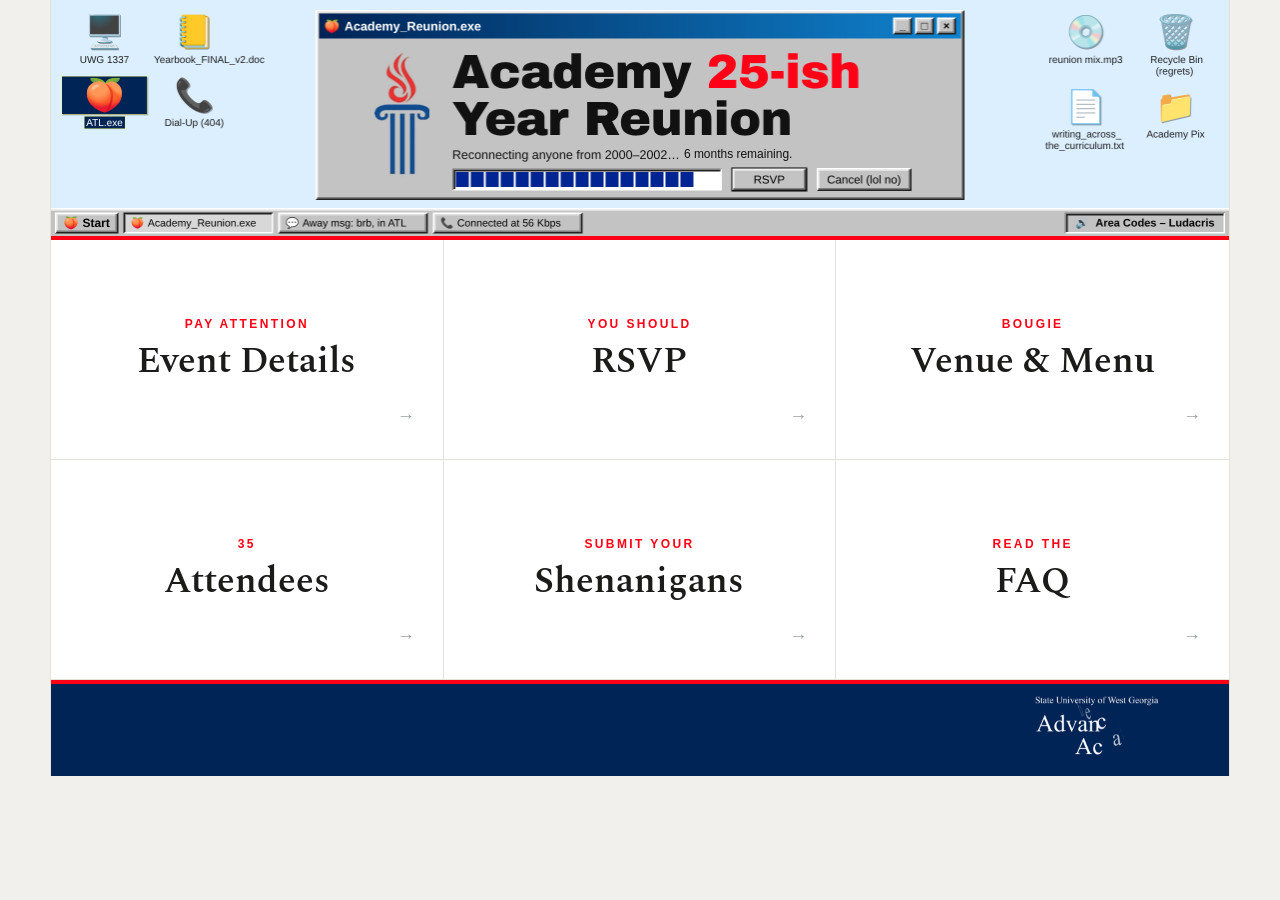
==== index.html @ e91aec96 "Academy Pix links to the shared Google Photos album Replaces the on-page photo grid with buttons to " ====
<!doctype html>
<html lang="en">
<head>
  <meta charset="utf-8">
  <meta name="viewport" content="width=device-width, initial-scale=1">
  <title>Academy Reunion</title>
  <meta name="description" content="Lorem ipsum dolor sit amet, consectetur adipiscing elit.">
  <link rel="icon" href="assets/favicons/favicon.ico" sizes="any">
  <link rel="icon" type="image/png" sizes="32x32" href="assets/favicons/favicon-32.png">
  <link rel="icon" type="image/png" sizes="512x512" href="assets/favicons/favicon-512.png">
  <link rel="apple-touch-icon" href="assets/favicons/apple-touch-icon.png">
  <link rel="preconnect" href="https://fonts.googleapis.com">
  <link rel="preconnect" href="https://fonts.gstatic.com" crossorigin>
  <link href="https://fonts.googleapis.com/css2?family=Spectral:wght@500;600;700&display=swap" rel="stylesheet">
  <link rel="stylesheet" href="styles.css?v=32">
</head>
<body>
<div class="site">

  <!-- Banner: assets/banner-home.png (2360 x 472, 5:1). A page can override it with data-banner on its section. -->
  <div class="banner"><img src="assets/banner-home.png" alt="Academy 25-ish Year Reunion: a retro desktop window reading “Reconnecting anyone from 2000–2002… 25-ish years remaining”">
    <a class="banner-rsvp" href="#rsvp" aria-label="RSVP"></a>
    <button class="banner-music" type="button" aria-label="Play Area Codes by Ludacris"></button>
    <a class="egg-start" href="campus-game/" aria-label="Start: play Campus Quest"></a>
    <a class="banner-pix" href="#pix" aria-label="Academy Pix photo gallery"></a>
    <span class="banner-countdown" data-target="2027-06-12T12:00:00-04:00" aria-live="off">25-ish years remaining.</span>
  </div>

  <!-- HOME: numbered tiles -->
  <div class="home" id="home">
    <div class="tiles">
        <a class="tile" href="#details"><span class="tnum">Pay attention</span><span class="tname serif">Event Details</span><span class="tarrow" aria-hidden="true">→</span></a>
        <a class="tile" href="#rsvp"><span class="tnum">You should</span><span class="tname serif">RSVP</span><span class="tarrow" aria-hidden="true">→</span></a>
        <a class="tile" href="#venue"><span class="tnum">Bougie</span><span class="tname serif">Venue &amp; Menu</span><span class="tarrow" aria-hidden="true">→</span></a>
        <a class="tile" href="#attendees"><span class="tnum" data-count="#attendees .person">&nbsp;</span><span class="tname serif">Attendees</span><span class="tarrow" aria-hidden="true">→</span></a>
        <a class="tile" href="#shenanigans"><span class="tnum">Submit your</span><span class="tname serif">Shenanigans</span><span class="tarrow" aria-hidden="true">→</span></a>
        <a class="tile" href="#faq"><span class="tnum">Read the</span><span class="tname serif">FAQ</span><span class="tarrow" aria-hidden="true">→</span></a>
    </div>
  </div>

  <!-- INNER PAGES: tab bar + panels -->
  <div class="inner" id="inner" hidden>
    <nav class="tabbar" aria-label="Sections">
      <a class="tab homebtn" href="#">← Home</a>
      <a class="tab" href="#details">Event Details</a>
      <a class="tab" href="#rsvp">RSVP</a>
      <a class="tab" href="#venue">Venue &amp; Menu</a>
      <a class="tab" href="#attendees">Attendees</a>
      <a class="tab" href="#shenanigans">Shenanigans</a>
      <a class="tab" href="#faq">FAQ</a>
    </nav>
    <div class="wrap">

      <!-- 01 EVENT DETAILS -->
      <section class="panel" id="details" data-banner="assets/banner-details.png" data-banner-alt="Hand-drawn Atlanta skyline at sunrise">
        <h2 class="ptitle serif">Event Details</h2>
        <p class="intro">Skyline views | Reserved rooftop lounge | Food and drinks included</p>
        <div class="two">
          <div class="card has-icon">
            <svg class="card-icon" viewBox="0 0 24 24" aria-hidden="true"><rect x="3.5" y="5" width="17" height="15.5" rx="2"/><path d="M3.5 9.5h17M8 3v4M16 3v4"/></svg>
            <p class="h3 serif">When</p>
            <p class="addr serif">Saturday, June 12, 2027<br>Noon – 4:00 p.m. Eastern</p>
            <p class="fine">*No plus-ones for this event. See below for optional family event.</p>
          </div>
          <div class="card has-icon">
            <svg class="card-icon" viewBox="0 0 24 24" aria-hidden="true"><path d="M12 21s-6.5-6.2-6.5-11a6.5 6.5 0 0 1 13 0c0 4.8-6.5 11-6.5 11z"/><circle cx="12" cy="10" r="2.3"/></svg>
            <p class="h3 serif">Where</p>
            <p class="addr serif">SkyLounge at Glenn Hotel<br>110 Marietta St NW, Atlanta, GA 30303</p>
            <div class="btns">
              <a class="obtn" href="#venue">Venue &amp; Menu details</a>
            </div>
          </div>
        </div>
        <h2 class="ptitle serif menu-title">Sunday family-friendly event</h2>
        <p class="menu-sub">Optional. Bring your plus-ones, your babies, your children, your cousins, your pets, etc.</p>
        <div class="two">
          <div class="card has-icon">
            <svg class="card-icon" viewBox="0 0 24 24" aria-hidden="true"><rect x="3.5" y="5" width="17" height="15.5" rx="2"/><path d="M3.5 9.5h17M8 3v4M16 3v4"/></svg>
            <p class="h3 serif">When</p>
            <p class="lead">Details coming soon.</p>
          </div>
          <div class="card has-icon">
            <svg class="card-icon" viewBox="0 0 24 24" aria-hidden="true"><path d="M12 21s-6.5-6.2-6.5-11a6.5 6.5 0 0 1 13 0c0 4.8-6.5 11-6.5 11z"/><circle cx="12" cy="10" r="2.3"/></svg>
            <p class="h3 serif">Where</p>
            <p class="lead">Details coming soon.</p>
          </div>
        </div>
      </section>

      <!-- 02 RSVP -->
      <section class="panel" id="rsvp">
        <h2 class="ptitle serif">RSVP</h2>
        <p class="intro">Please respond by April 1, 2027.</p>
        <p class="note ticket-note"><strong>Tickets are $50.</strong> RSVPing isn’t enough: you must also buy a ticket by Venmoing $50 to Kristen Turner.<br>Venmo: <a href="https://venmo.com/u/kleight" target="_blank" rel="noopener">@kleight</a><br><span class="fine-note">*Doing materially well in life? Please consider Venmoing more. This event will cost ~$6,000, and the deposit was $3,000. Kristen is fronting this bill.</span><br><span class="fine-note">**Don’t have Venmo? Let us know in your RSVP and we’ll contact you to collect payment another way.</span></p>
        <!--
          RSVP SETUP: replace YOUR_FORM_ID below with your Formspree form ID
          (free at https://formspree.io). See README.md.
        -->
        <form class="card rsvp-form" action="https://formspree.io/f/YOUR_FORM_ID" method="POST">
          <div class="field-row">
            <label>First name<input name="first_name" required autocomplete="given-name"></label>
            <label>Last name<input name="last_name" required autocomplete="family-name"></label>
          </div>
          <div class="field-row">
            <label>Email<input type="email" name="email" required autocomplete="email"></label>
            <label>Last name at the Academy (if different)<input name="maiden_name"></label>
          </div>
          <fieldset>
            <legend>Will you attend?</legend>
            <label class="inline"><input type="radio" name="attending" value="yes" required> Yes</label>
            <label class="inline"><input type="radio" name="attending" value="no"> No</label>
            <label class="inline"><input type="radio" name="attending" value="maybe"> Maybe</label>
          </fieldset>
          <label>Share a memory or shenanigan (optional)<textarea name="memory" rows="4" placeholder="That time we…"></textarea></label>
          <p class="form-hint">Have a photo to go with it? <a href="https://photos.app.goo.gl/zRSka3QCoRucrTJQA" target="_blank" rel="noopener">Add it to our shared Google Photos album</a>.</p>
          <label>Anything we should know?<textarea name="notes" rows="4"></textarea></label>
          <input type="text" name="_gotcha" class="hp" tabindex="-1" autocomplete="off" aria-hidden="true">
          <button class="sbtn" type="submit">Send RSVP</button>
          <p class="form-status" role="status" aria-live="polite"></p>
        </form>
      </section>

      <!-- 03 VENUE & MENU -->
      <section class="panel" id="venue" data-banner="assets/venue/venue-feature-wide.jpg" data-banner-alt="SkyLounge at Glenn rooftop seating with the Atlanta skyline" data-banner-pos="center 50%">
        <h2 class="ptitle serif">Venue &amp; Menu</h2>
        <div class="two">
          <div class="card">
            <p class="h3 serif">SkyLounge</p>
            <p class="addr serif">Rooftop of Glenn Hotel<br>110 Marietta St NW<br>Atlanta, GA 30303</p>
            <div class="btns">
              <a class="obtn" href="https://www.google.com/maps/search/?api=1&amp;query=Glenn+Hotel+110+Marietta+St+NW+Atlanta+GA+30303" target="_blank" rel="noopener">Open in Google Maps</a>
              <a class="obtn" href="https://maps.apple.com/?q=Glenn+Hotel&amp;address=110+Marietta+St+NW,+Atlanta,+GA+30303" target="_blank" rel="noopener">Open in Apple Maps</a>
            </div>
            <dl class="dl">
              <dt>When</dt><dd>Saturday, June 12 · Noon – 4:00 p.m. Eastern</dd>
              <dt>Website</dt><dd><a href="https://www.marriott.com/en-us/dining/restaurant-bar/atlak-glenn-hotel-autograph-collection/5172236-skylounge-at-glenn.mi" target="_blank" rel="noopener">SkyLounge at Glenn</a></dd>
            </dl>
          </div>
          <img class="cardimg" src="assets/venue/venue-main-web.jpg" alt="SkyLounge at Glenn: lounge seating on the rooftop terrace with city views" style="object-position: 85% 100%">
        </div>
        <div class="gallery">
          <img src="assets/venue/venue-bar-web.jpg" alt="The SkyLounge bar" loading="lazy">
          <img src="assets/venue/venue-seating-web.jpg" alt="Lounge seating with city views" loading="lazy">
          <img src="assets/venue/venue-deck-web.jpg" alt="Rooftop deck at dusk with the Atlanta skyline" loading="lazy">
          <img src="assets/venue/venue-banner.webp" alt="SkyLounge sign and seating area at dusk" loading="lazy">
        </div>
        <h2 class="ptitle serif menu-title">Menu</h2>
        <p class="menu-sub">Fully catered food and drinks included.</p>
        <div class="two">
          <div class="card">
            <p class="h3 serif">Food</p>
            <p class="lead">Details coming soon.</p>
          </div>
          <div class="card">
            <p class="h3 serif">Drinks</p>
            <p class="lead">Details coming soon.</p>
          </div>
        </div>
      </section>

      <!-- 04 ATTENDEES -->
      <section class="panel" id="attendees">
        <h2 class="ptitle serif">Attendees</h2>
        <div class="people">
            <div class="person"><img src="assets/avatar.svg" alt=""><div class="name">First Lastname</div><div class="role">Lorem ipsum dolor</div></div>
            <div class="person"><img src="assets/avatar.svg" alt=""><div class="name">First Lastname</div><div class="role">Lorem ipsum dolor</div></div>
            <div class="person"><img src="assets/avatar.svg" alt=""><div class="name">First Lastname</div><div class="role">Lorem ipsum dolor</div></div>
            <div class="person"><img src="assets/avatar.svg" alt=""><div class="name">First Lastname</div><div class="role">Lorem ipsum dolor</div></div>
            <div class="person"><img src="assets/avatar.svg" alt=""><div class="name">First Lastname</div><div class="role">Lorem ipsum dolor</div></div>
            <div class="person"><img src="assets/avatar.svg" alt=""><div class="name">First Lastname</div><div class="role">Lorem ipsum dolor</div></div>
            <div class="person"><img src="assets/avatar.svg" alt=""><div class="name">First Lastname</div><div class="role">Lorem ipsum dolor</div></div>
            <div class="person"><img src="assets/avatar.svg" alt=""><div class="name">First Lastname</div><div class="role">Lorem ipsum dolor</div></div>
            <div class="person"><img src="assets/avatar.svg" alt=""><div class="name">First Lastname</div><div class="role">Lorem ipsum dolor</div></div>
            <div class="person"><img src="assets/avatar.svg" alt=""><div class="name">First Lastname</div><div class="role">Lorem ipsum dolor</div></div>
            <div class="person"><img src="assets/avatar.svg" alt=""><div class="name">First Lastname</div><div class="role">Lorem ipsum dolor</div></div>
            <div class="person"><img src="assets/avatar.svg" alt=""><div class="name">First Lastname</div><div class="role">Lorem ipsum dolor</div></div>
            <div class="person"><img src="assets/avatar.svg" alt=""><div class="name">First Lastname</div><div class="role">Lorem ipsum dolor</div></div>
            <div class="person"><img src="assets/avatar.svg" alt=""><div class="name">First Lastname</div><div class="role">Lorem ipsum dolor</div></div>
            <div class="person"><img src="assets/avatar.svg" alt=""><div class="name">First Lastname</div><div class="role">Lorem ipsum dolor</div></div>
            <div class="person"><img src="assets/avatar.svg" alt=""><div class="name">First Lastname</div><div class="role">Lorem ipsum dolor</div></div>
            <div class="person"><img src="assets/avatar.svg" alt=""><div class="name">First Lastname</div><div class="role">Lorem ipsum dolor</div></div>
            <div class="person"><img src="assets/avatar.svg" alt=""><div class="name">First Lastname</div><div class="role">Lorem ipsum dolor</div></div>
            <div class="person"><img src="assets/avatar.svg" alt=""><div class="name">First Lastname</div><div class="role">Lorem ipsum dolor</div></div>
            <div class="person"><img src="assets/avatar.svg" alt=""><div class="name">First Lastname</div><div class="role">Lorem ipsum dolor</div></div>
            <div class="person"><img src="assets/avatar.svg" alt=""><div class="name">First Lastname</div><div class="role">Lorem ipsum dolor</div></div>
            <div class="person"><img src="assets/avatar.svg" alt=""><div class="name">First Lastname</div><div class="role">Lorem ipsum dolor</div></div>
            <div class="person"><img src="assets/avatar.svg" alt=""><div class="name">First Lastname</div><div class="role">Lorem ipsum dolor</div></div>
            <div class="person"><img src="assets/avatar.svg" alt=""><div class="name">First Lastname</div><div class="role">Lorem ipsum dolor</div></div>
            <div class="person"><img src="assets/avatar.svg" alt=""><div class="name">First Lastname</div><div class="role">Lorem ipsum dolor</div></div>
            <div class="person"><img src="assets/avatar.svg" alt=""><div class="name">First Lastname</div><div class="role">Lorem ipsum dolor</div></div>
            <div class="person"><img src="assets/avatar.svg" alt=""><div class="name">First Lastname</div><div class="role">Lorem ipsum dolor</div></div>
            <div class="person"><img src="assets/avatar.svg" alt=""><div class="name">First Lastname</div><div class="role">Lorem ipsum dolor</div></div>
            <div class="person"><img src="assets/avatar.svg" alt=""><div class="name">First Lastname</div><div class="role">Lorem ipsum dolor</div></div>
            <div class="person"><img src="assets/avatar.svg" alt=""><div class="name">First Lastname</div><div class="role">Lorem ipsum dolor</div></div>
            <div class="person"><img src="assets/avatar.svg" alt=""><div class="name">First Lastname</div><div class="role">Lorem ipsum dolor</div></div>
            <div class="person"><img src="assets/avatar.svg" alt=""><div class="name">First Lastname</div><div class="role">Lorem ipsum dolor</div></div>
            <div class="person"><img src="assets/avatar.svg" alt=""><div class="name">First Lastname</div><div class="role">Lorem ipsum dolor</div></div>
            <div class="person"><img src="assets/avatar.svg" alt=""><div class="name">First Lastname</div><div class="role">Lorem ipsum dolor</div></div>
            <div class="person"><img src="assets/avatar.svg" alt=""><div class="name">First Lastname</div><div class="role">Lorem ipsum dolor</div></div>
        </div>
      </section>

      <!-- 05 SHENANIGANS: memories and photos from classmates -->
      <section class="panel" id="shenanigans">
        <h2 class="ptitle serif">Shenanigans</h2>
        <p class="intro">Stories, memories, and confessions. Share yours with your RSVP.</p>
        <div class="memories">
          <figure class="memory card">
            <blockquote>
              <p>One morning the RAs woke up to circular slices of processed turkey and bologna all over the lawn outside of Gunn Hall.</p>
              <p>Someone got in trouble for it. I don’t remember who. But me and my roommate Jessica Bergen did it. We threw two packages of meat slices out our window one night. Tossed ’em like frisbees.</p>
            </blockquote>
            <figcaption>Kristen Turner</figcaption>
          </figure>
          <figure class="memory card">
            <img src="assets/placeholder.svg" alt="Placeholder photo">
            <blockquote>Lorem ipsum dolor sit amet, consectetur adipiscing elit. Sed do eiusmod tempor incididunt.</blockquote>
            <figcaption>First Lastname</figcaption>
          </figure>
          <figure class="memory card">
            <img src="assets/placeholder.svg" alt="Placeholder photo">
            <blockquote>Ut enim ad minim veniam, quis nostrud exercitation ullamco laboris.</blockquote>
            <figcaption>First Lastname</figcaption>
          </figure>
          <figure class="memory card">
            <img src="assets/placeholder.svg" alt="Placeholder photo">
            <blockquote>Duis aute irure dolor in reprehenderit in voluptate velit esse cillum dolore.</blockquote>
            <figcaption>First Lastname</figcaption>
          </figure>
        </div>
      </section>

      <!-- ACADEMY PIX: opened from the "Academy Pix" folder icon in the home banner (not in the tab bar).
           The photos live in a shared Google Photos album (Google doesn't allow albums to be embedded, so we link to it). -->
      <section class="panel" id="pix">
        <h2 class="ptitle serif">Academy Pix</h2>
        <div class="card pix-cta">
          <p class="h3 serif">Got pics? Add them.</p>
          <div class="btns">
            <a class="sbtn" href="https://photos.app.goo.gl/zRSka3QCoRucrTJQA" target="_blank" rel="noopener">Upload a photo</a>
            <a class="obtn" href="https://photos.app.goo.gl/zRSka3QCoRucrTJQA" target="_blank" rel="noopener">Browse the album</a>
          </div>
        </div>
      </section>

      <!-- 06 FAQ -->
      <section class="panel" id="faq">
        <h2 class="ptitle serif">FAQ</h2>
        <div class="faq">
          <div class="qa">
            <p class="q serif">Why are tickets $50? Why isn’t this reunion free?</p>
            <p class="a">People are flying in from all over the country, and even all over the world, for this event. We want it to be worth your while: beautiful views, catered food, custom cocktails and a convenient location for those flying in.</p>
          </div>
          <div class="qa">
            <p class="q serif">Why are we meeting at a bar in the daytime and not the evening?</p>
            <p class="a">Because it costs $3,000 more to reserve the space after 4 p.m.</p>
          </div>
          <div class="qa">
            <p class="q serif">Do we have to leave the venue at 4 p.m.?</p>
            <p class="a">No. At that point it turns into a regular bar, open to the public. You’re welcome to keep eating and drinking, but our tab will be closed.</p>
          </div>
          <div class="qa">
            <p class="q serif">Can I stay overnight at the hotel?</p>
            <p class="a">Yes. The organizers are working to get a discounted room block at the hotel.</p>
          </div>
          <div class="qa">
            <p class="q serif">Can I bring my significant other, friends or family members to the main event?</p>
            <p class="a">No. They can stay at the hotel with you, but they’re not invited to the rooftop event. First of all, that’s our deal with the venue rental. Second, we want to drink and hang with <em>you</em>. Third, there’s an <a href="#details">optional family-friendly event</a> the next day.</p>
          </div>
          <div class="qa">
            <p class="q serif">Is this event organized by or affiliated with West Georgia or Alumni Services?</p>
            <p class="a">No. This event is independently organized by Kristen Turner and Laura Maughan. However, we’re in communication with Alumni Services to help spread the word.</p>
          </div>
        </div>
      </section>

    </div>
  </div>

  <footer class="foot">
    <img class="logo" src="assets/heading.gif" width="150" height="80" alt="Animated heading: State University of West Georgia, Advanced Academy of Georgia reunion">
  </footer>
</div>
<!-- Photo viewer for venue photos (click or tap a photo to enlarge) -->
<dialog class="lightbox" aria-label="Photo viewer">
  <img class="lb-img" alt="">
  <button class="lb-btn lb-close" type="button" aria-label="Close">×</button>
  <button class="lb-btn lb-prev" type="button" aria-label="Previous photo">‹</button>
  <button class="lb-btn lb-next" type="button" aria-label="Next photo">›</button>
</dialog>
<!-- Now-playing window for the banner's "Area Codes – Ludacris" tray item -->
<div class="nowplaying" hidden>
  <div class="np-bar"><span>🔊 Area Codes – Ludacris</span><button class="np-close" type="button" aria-label="Stop and close">×</button></div>
  <div class="np-video"></div>
</div>
<script src="script.js?v=11"></script>
</body>
</html>
---- styles.css ----
:root {
  --page: #f1f0ec;
  --paper: #fff;
  --soft: #faf8f5;
  --ink: #1b1b1a;
  --body: #4a4f4d;
  --muted: #6b6f6d;
  --faint: #9aa09d;
  --line: #e6e2da;
  --dash: #ece8df;
  --accent: #FF0016; /* matches the flame in the footer GIF */
  --green: #0e6b5b;
  --navy: #002456; /* matches the heading GIF background */
  --serif: "Spectral", Georgia, serif;
  --sans: -apple-system, BlinkMacSystemFont, "Segoe UI", Helvetica, Arial, sans-serif;
}

* { box-sizing: border-box; margin: 0; padding: 0; }
html { scroll-behavior: smooth; }
body { background: var(--page); color: var(--ink); font: 15px/1.6 var(--sans); }
img { display: block; max-width: 100%; }
a { color: inherit; }
.serif { font-family: var(--serif); }
[hidden] { display: none !important; }

/* Centered "paper" column */
.site { max-width: 1180px; margin: 0 auto; background: var(--paper); border-inline: 1px solid var(--line); }
.banner { position: relative; border-bottom: 4px solid var(--accent); container-type: inline-size; }
/* Clickable hotspot over the RSVP button drawn in banner-home.png (hidden when a page swaps in its own banner) */
.banner-rsvp { position: absolute; left: 57.3%; top: 70.8%; width: 6.8%; height: 10%; cursor: pointer; border-radius: 2px; }
.banner-music { position: absolute; left: 86%; top: 88%; width: 13.6%; height: 10.5%; background: none; border: 0; padding: 0; cursor: pointer; }
/* Live countdown painted over "25-ish years remaining." in banner-home.png.
   Positions are the artwork's pixel coordinates (2360 x 472) as percentages, so it scales with the banner. */
.banner-countdown {
  position: absolute; left: calc(1268 / 2360 * 100%); top: calc(296.7 / 472 * 100%); width: calc(540 / 2360 * 100%);
  font: 400 calc(24 / 2360 * 100cqw) / 1 Arial, Helvetica, sans-serif; color: #111; white-space: nowrap;
  background: #c3c3c3; box-shadow: 0 0 0 calc(5 / 2360 * 100cqw) #c3c3c3; pointer-events: none;
}
/* Easter egg: the banner's Start button opens Campus Quest (campus-game/) in a full-screen overlay */
.egg-start { position: absolute; left: calc(8 / 2360 * 100%); top: calc(424 / 472 * 100%); width: calc(130 / 2360 * 100%); height: calc(42 / 472 * 100%); cursor: pointer; }
.egg-overlay { position: fixed; inset: 0; z-index: 1000; width: 100vw; height: 100vh; border: 0; background: #12091f; }
/* "Academy Pix" folder icon in the banner art opens the photo gallery */
.banner-pix { position: absolute; left: calc(2190 / 2360 * 100%); top: calc(176 / 472 * 100%); width: calc(145 / 2360 * 100%); height: calc(112 / 472 * 100%); cursor: pointer; }
.banner.custom .banner-rsvp, .banner.custom .banner-music, .banner.custom .banner-countdown, .banner.custom .egg-start, .banner.custom .banner-pix { display: none; }

/* Now-playing mini window (retro, to match the banner) */
.nowplaying { position: fixed; right: 16px; bottom: 16px; z-index: 20; width: 320px; max-width: calc(100vw - 32px); background: #c0c0c0; border: 2px solid; border-color: #fff #404040 #404040 #fff; box-shadow: 0 6px 24px rgba(0,0,0,.25); }
.np-bar { display: flex; align-items: center; justify-content: space-between; gap: 8px; padding: 3px 4px 3px 8px; background: linear-gradient(90deg, #0a246a, #3a6ea5); color: #fff; font: 600 13px var(--sans); }
.np-close { width: 22px; height: 20px; background: #c0c0c0; border: 2px solid; border-color: #fff #404040 #404040 #fff; font: 700 14px/1 var(--sans); color: #000; cursor: pointer; }
.np-video { aspect-ratio: 16 / 9; margin: 4px; background: #000; }
.np-video iframe { width: 100%; height: 100%; border: 0; display: block; }
.banner img { width: 100%; height: auto; aspect-ratio: 5 / 1; object-fit: cover; }

/* ---------- Home tiles ---------- */
.tiles { display: grid; grid-template-columns: repeat(3, 1fr); }
.tile, .rsvp-tile {
  position: relative; display: flex; flex-direction: column; align-items: center; justify-content: center;
  min-height: 220px; text-decoration: none; color: var(--ink);
  border-bottom: 1px solid var(--line); transition: background .15s;
}
.tile:not(:nth-child(3n)) { border-right: 1px solid var(--line); }
.tile:hover, .rsvp-tile:hover { background: var(--soft); }
.tnum { color: var(--accent); font-size: 12px; font-weight: 600; letter-spacing: .2em; text-transform: uppercase; margin-bottom: 6px; }
.tname { font-size: 36px; font-weight: 600; line-height: 1.2; }
.tarrow { position: absolute; right: 28px; bottom: 28px; color: var(--faint); font-size: 18px; transition: transform .15s, color .15s; }
.tile:hover .tarrow, .rsvp-tile:hover .tarrow { transform: translateX(4px); color: var(--accent); }
.rsvp-tile { min-height: 180px; background: var(--ink); color: #fff; }
.rsvp-tile:hover { background: #2a2a28; }

/* ---------- Tab bar ---------- */
.tabbar {
  display: flex; gap: 4px; padding: 0 28px; border-bottom: 1px solid var(--line);
  overflow-x: auto; scrollbar-width: none; position: sticky; top: 0; background: var(--paper); z-index: 5;
}
.tabbar::-webkit-scrollbar { display: none; }
.tab {
  flex: none; padding: 16px 16px 14px; font-weight: 600; font-size: 15px; color: var(--muted);
  text-decoration: none; border-bottom: 3px solid transparent; transition: color .14s ease, border-color .14s ease;
}
.tab:hover { color: var(--ink); }
.tab.active { color: var(--ink); border-bottom-color: var(--accent); }
.homebtn { margin-right: 16px; font-weight: 500; }

/* ---------- Panels ---------- */
.wrap { padding: 56px 64px 40px; }
.ptitle { font-size: 44px; font-weight: 700; line-height: 1.1; margin-bottom: 36px; }
.menu-title { font-size: 34px; margin: 44px 0 8px; padding-top: 44px; border-top: 1px solid var(--line); }
.menu-sub { color: var(--body); margin-bottom: 24px; } /* same size as .intro */
.menu-title + .day, .menu-title + .two { margin-top: 24px; }
.h3 { font-family: var(--serif); font-size: 22px; font-weight: 600; margin-bottom: 14px; color: var(--ink); }
.card { border: 1px solid var(--line); border-radius: 10px; padding: 28px; background: var(--paper); margin-bottom: 20px; }
.card > :last-child { margin-bottom: 0; } /* no extra gap at the bottom of a card */
.has-icon { position: relative; }
.two > .has-icon { display: flex; flex-direction: column; align-items: flex-start; }
.card .fine { color: var(--muted); font-size: 13px; font-style: italic; line-height: 1; margin-top: auto; position: relative; top: 1.5px; /* baseline sits on the bottom edge of the button in the next box */ }
.card-icon { position: absolute; top: 26px; right: 26px; width: 34px; height: 34px; fill: none; stroke: #d3cec4; stroke-width: 1.5; stroke-linecap: round; stroke-linejoin: round; }
.two { display: grid; grid-template-columns: 1fr 1fr; gap: 20px; }
.lead, .card p, .card li { color: var(--body); }
.card ol, .card ul:not(.mlist) { padding-left: 1.4em; margin: 10px 0; }
.card li { margin: 6px 0; }

/* Schedule & menu day cards */
.day { display: grid; grid-template-columns: 220px 1fr; gap: 20px; border: 1px solid var(--line); border-radius: 10px; padding: 28px 28px 14px; margin-bottom: 20px; }
.dnum { font-size: 38px; font-weight: 700; line-height: 1; }
.ddow { color: var(--green); font-size: 13px; font-weight: 600; letter-spacing: .16em; text-transform: uppercase; margin-top: 6px; }
.srow { display: grid; grid-template-columns: 170px 1fr; gap: 20px; padding: 12px 0 14px; border-bottom: 1px dashed var(--dash); }
.srow:first-child { padding-top: 0; }
.srow:last-child { border-bottom: 0; }
.stime { color: var(--accent); font-weight: 600; font-size: 14px; letter-spacing: .03em; text-transform: uppercase; }
.sname { font-weight: 600; font-size: 16px; }
.smeta { color: var(--body); font-size: 14px; margin-top: 4px; }
.smeta span { color: var(--green); font-size: 11px; font-weight: 700; letter-spacing: .16em; text-transform: uppercase; margin-right: 10px; }

.mday .h3 { margin-bottom: 0; }
.mday .ddow { margin-top: 2px; }
.mday .two { gap: 28px; }
.kicker { color: var(--green); font-size: 11px; font-weight: 700; letter-spacing: .18em; text-transform: uppercase; margin-bottom: 4px; }
.mday .two .h3 { font-size: 19px; margin-bottom: 14px; }
.mimg { width: 100%; aspect-ratio: 2.85 / 1; object-fit: cover; border-radius: 6px; margin-bottom: 10px; }
.mlist { list-style: none; }
.mlist li { padding: 10px 0; border-bottom: 1px dashed var(--dash); color: var(--body); font-size: 14px; }
.mlist li:last-child { border-bottom: 0; }

/* Venue */
.addr { font-size: 20px; color: var(--ink) !important; line-height: 1.45; margin-bottom: 18px; }
.btns { display: flex; gap: 10px; flex-wrap: wrap; margin-bottom: 30px; }
.obtn { border: 1px solid var(--ink); border-radius: 4px; padding: 8px 14px; font-size: 13px; font-weight: 600; text-decoration: none; }
.obtn:hover { background: var(--ink); color: #fff; }
.dl { display: grid; grid-template-columns: 140px 1fr; }
.dl dt { color: var(--green); font-size: 11px; font-weight: 700; letter-spacing: .16em; text-transform: uppercase; padding: 14px 0; }
.dl dd { padding: 12px 0; border-bottom: 1px solid var(--line); }
.cardimg { width: 100%; height: 100%; min-height: 280px; object-fit: cover; border-radius: 10px; border: 1px solid var(--line); margin-bottom: 20px; }
.two > .card { margin-bottom: 20px; }
/* Match a photo to the card beside it (the card's 20px bottom margin is part of the row) */
.two > .cardimg { height: calc(100% - 20px); }
.gallery { display: grid; grid-template-columns: repeat(4, 1fr); gap: 20px; margin-bottom: 20px; }
.gallery img { width: 100%; aspect-ratio: 4 / 3; object-fit: cover; border-radius: 10px; border: 1px solid var(--line); }
#venue .cardimg, .gallery img { cursor: zoom-in; }

/* Academy Pix: call to action that links out to the shared album */
.pix-cta { max-width: 760px; }
.pix-cta .btns { align-items: center; margin-bottom: 0; }
.pix-cta .sbtn { text-decoration: none; }

/* Photo viewer */
.lightbox { width: 100vw; height: 100vh; max-width: none; max-height: none; margin: 0; padding: 0; border: 0; background: transparent; }
.lightbox::backdrop { background: rgba(15, 15, 14, .92); }
.lightbox[open] { display: flex; align-items: center; justify-content: center; }
.lb-img { min-width: min(640px, calc(100vw - 32px)); max-width: calc(100vw - 32px); max-height: calc(100vh - 96px); object-fit: contain; border-radius: 6px; box-shadow: 0 10px 40px rgba(0,0,0,.5); }
.lb-btn { position: fixed; display: grid; place-items: center; width: 44px; height: 44px; border: 0; border-radius: 50%; background: rgba(255,255,255,.14); color: #fff; font: 400 30px/1 var(--sans); cursor: pointer; }
.lb-btn:hover { background: rgba(255,255,255,.26); }
.lb-close { top: 16px; right: 16px; }
.lb-prev { left: 16px; top: 50%; transform: translateY(-50%); }
.lb-next { right: 16px; top: 50%; transform: translateY(-50%); }
@media (max-width: 900px) { .lb-prev, .lb-next { top: auto; bottom: 20px; transform: none; } .lb-prev { left: calc(50% - 56px); } .lb-next { right: calc(50% - 56px); } }
.note { background: var(--soft); border: 1px solid var(--line); border-radius: 6px; padding: 12px 14px; margin: 16px 0 24px; font-size: 14px; }
.note strong { color: var(--ink); }
.steps { display: grid; grid-template-columns: repeat(4, 1fr); gap: 14px; margin-bottom: 28px; }
.steps img { aspect-ratio: 3 / 5; object-fit: cover; border: 1px solid var(--line); border-radius: 8px; }
.steps figcaption { text-align: center; color: var(--green); font-size: 11px; font-weight: 700; letter-spacing: .16em; text-transform: uppercase; margin-top: 8px; }

/* Attendees */
.group { margin-bottom: 36px; }
.group > .h3 { border-bottom: 1px solid var(--line); padding-bottom: 10px; margin-bottom: 22px; }
.people { display: grid; grid-template-columns: repeat(4, 1fr); gap: 26px 16px; }
.person { text-align: center; }
.person img { width: 140px; height: 140px; border-radius: 50%; object-fit: cover; margin: 0 auto 10px; }
.name { font-weight: 600; font-size: 16px; }
.role { color: var(--muted); font-size: 14px; line-height: 1.35; }

/* Shenanigans */
/* Masonry-style: fixed column width, each card only as tall as its content */
.memories { columns: 2; column-gap: 20px; }
.memory { margin: 0 0 20px; break-inside: avoid; }
.memory img { width: 100%; aspect-ratio: 3 / 2; object-fit: cover; border-radius: 6px; margin-bottom: 16px; }
.memory blockquote { font-family: var(--serif); font-size: 19px; line-height: 1.45; color: var(--ink); }
.memory blockquote p { color: inherit; }
.memory blockquote p + p { margin-top: .7em; }
.memory figcaption { color: var(--green); font-size: 11px; font-weight: 700; letter-spacing: .16em; text-transform: uppercase; margin-top: 12px; }

/* FAQ */
.qa { padding: 22px 0; border-bottom: 1px solid var(--line); }
.qa:first-child { padding-top: 0; }
.q { font-size: 22px; font-weight: 600; margin-bottom: 10px; }
.a { color: var(--body); max-width: 540px; }
.a a { color: var(--accent); font-weight: 600; }

/* RSVP */
.intro { color: var(--body); margin: -18px 0 24px; }
.ticket-note { max-width: 760px; margin: 0 0 20px; color: var(--body); border-left: 4px solid var(--accent); }
.ticket-note a { color: var(--accent); font-weight: 600; }
.ticket-note .fine-note { display: inline-block; margin-top: 6px; color: var(--muted); font-size: 13px; font-style: italic; }
.rsvp-form { display: grid; gap: 18px; max-width: 760px; }
.rsvp-form label { display: grid; gap: 6px; font-weight: 600; font-size: 14px; color: var(--ink); }
.rsvp-form input:not([type="radio"]), .rsvp-form select, .rsvp-form textarea {
  width: 100%; padding: 10px 12px; border: 1px solid var(--line); border-radius: 6px; background: var(--soft); font: 400 15px var(--sans); color: var(--ink);
}
.rsvp-form input:focus, .rsvp-form select:focus, .rsvp-form textarea:focus { outline: 2px solid var(--accent); outline-offset: 0; border-color: transparent; }
.field-row { display: grid; grid-template-columns: 1fr 1fr; gap: 16px; }
fieldset { border: 0; display: flex; gap: 24px; flex-wrap: wrap; }
legend { font-weight: 600; font-size: 14px; margin-bottom: 8px; width: 100%; }
.form-hint { margin-top: -8px; font-size: 14px; color: var(--body); }
.form-hint a { color: var(--accent); font-weight: 600; }
.rsvp-form label.inline { display: inline-flex; align-items: center; gap: 8px; font-weight: 400; }
.sbtn { justify-self: start; background: var(--accent); color: #fff; border: 0; border-radius: 4px; padding: 12px 22px; font: 600 15px var(--sans); cursor: pointer; }
.sbtn:hover { filter: brightness(.95); }
.sbtn:disabled { opacity: .6; cursor: default; }
.form-status { min-height: 1.4em; font-size: 14px; }
.hp { position: absolute; left: -9999px; }

/* Footer */
.foot { display: flex; justify-content: flex-end; padding: 6px 46px; background: var(--navy); border-top: 4px solid var(--accent); }
.logo { width: 150px; max-width: 50vw; height: auto; }

/* ---------- Responsive ---------- */
@media (max-width: 900px) {
  .tiles { grid-template-columns: repeat(2, 1fr); }
  .tile:not(:nth-child(3n)) { border-right: 0; }
  .tile:nth-child(odd) { border-right: 1px solid var(--line); }
  .tile { min-height: 160px; }
  .rsvp-tile { min-height: 140px; }
  .tname { font-size: 28px; }
  .tarrow { right: 18px; bottom: 16px; }
  .tabbar { padding: 0 12px; }
  .wrap { padding: 36px 16px 24px; }
  .ptitle { font-size: 34px; margin-bottom: 24px; }
  .day, .two { grid-template-columns: 1fr; }
  .day { padding: 22px 18px 10px; gap: 14px; }
  .srow { grid-template-columns: 1fr; gap: 2px; }
  .people { grid-template-columns: repeat(2, 1fr); }
  .memories { columns: 1; }
  .person img { width: 112px; height: 112px; }
  .steps { grid-template-columns: repeat(2, 1fr); }
  .gallery { grid-template-columns: repeat(2, 1fr); gap: 12px; }
  .field-row { grid-template-columns: 1fr; }
  .card { padding: 20px; }
  .foot { padding: 6px 16px; }
}
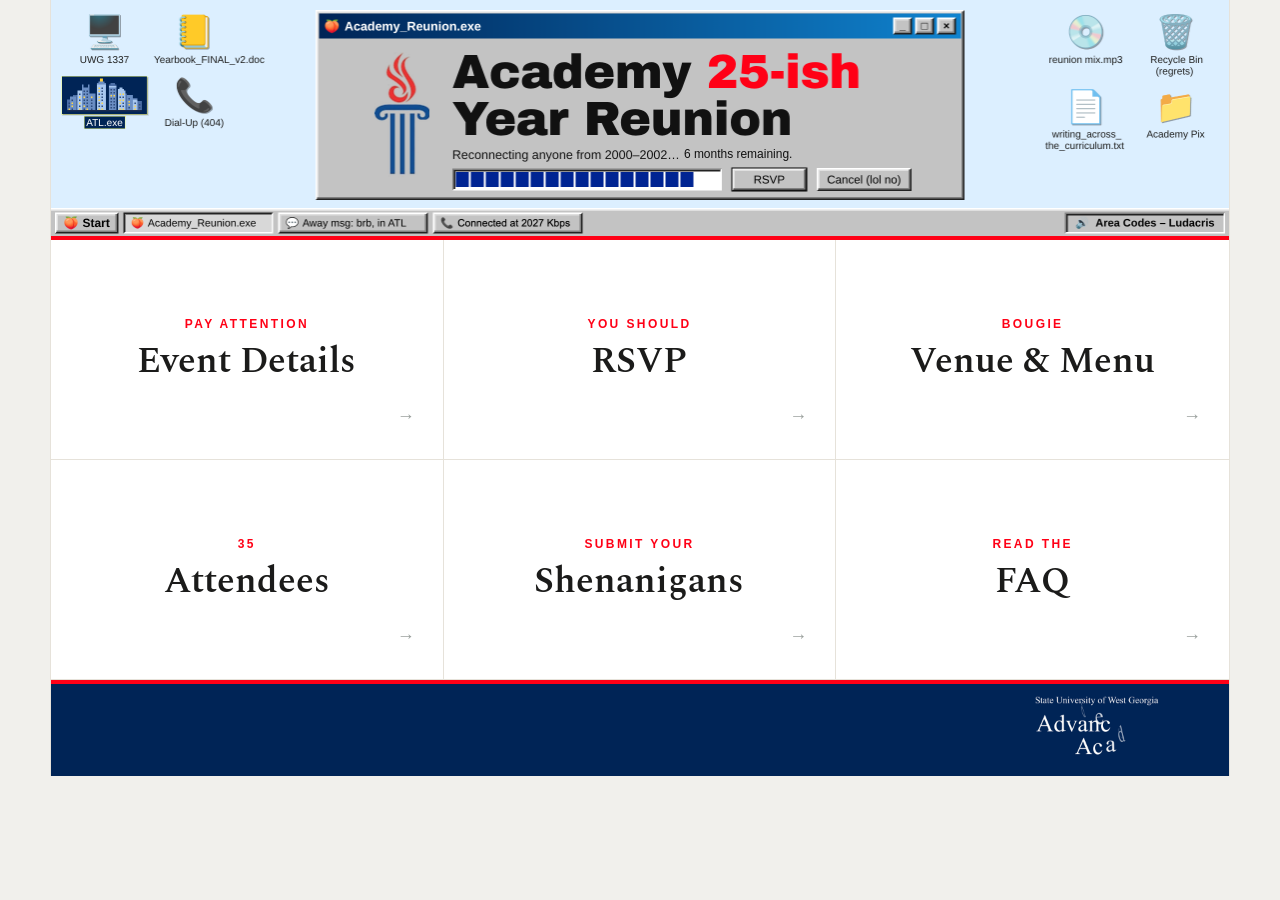
==== commit 88be7b9c: "Mobile game fixes, one banner, RSVP upgrades, game characters - Campus Quest: opens as its own page " ====
--- a/index.html
+++ b/index.html
@@ -12,13 +12,13 @@
   <link rel="preconnect" href="https://fonts.googleapis.com">
   <link rel="preconnect" href="https://fonts.gstatic.com" crossorigin>
   <link href="https://fonts.googleapis.com/css2?family=Spectral:wght@500;600;700&display=swap" rel="stylesheet">
-  <link rel="stylesheet" href="styles.css?v=32">
+  <link rel="stylesheet" href="styles.css?v=37">
 </head>
 <body>
 <div class="site">
 
   <!-- Banner: assets/banner-home.png (2360 x 472, 5:1). A page can override it with data-banner on its section. -->
-  <div class="banner"><img src="assets/banner-home.png" alt="Academy 25-ish Year Reunion: a retro desktop window reading “Reconnecting anyone from 2000–2002… 25-ish years remaining”">
+  <div class="banner"><img src="assets/banner-home.png?v=3" alt="Academy 25-ish Year Reunion: a retro desktop window reading “Reconnecting anyone from 2000–2002… 25-ish years remaining”">
     <a class="banner-rsvp" href="#rsvp" aria-label="RSVP"></a>
     <button class="banner-music" type="button" aria-label="Play Area Codes by Ludacris"></button>
     <a class="egg-start" href="campus-game/" aria-label="Start: play Campus Quest"></a>
@@ -52,7 +52,7 @@
     <div class="wrap">
 
       <!-- 01 EVENT DETAILS -->
-      <section class="panel" id="details" data-banner="assets/banner-details.png" data-banner-alt="Hand-drawn Atlanta skyline at sunrise">
+      <section class="panel" id="details">
         <h2 class="ptitle serif">Event Details</h2>
         <p class="intro">Skyline views | Reserved rooftop lounge | Food and drinks included</p>
         <div class="two">
@@ -92,11 +92,8 @@
         <h2 class="ptitle serif">RSVP</h2>
         <p class="intro">Please respond by April 1, 2027.</p>
         <p class="note ticket-note"><strong>Tickets are $50.</strong> RSVPing isn’t enough: you must also buy a ticket by Venmoing $50 to Kristen Turner.<br>Venmo: <a href="https://venmo.com/u/kleight" target="_blank" rel="noopener">@kleight</a><br><span class="fine-note">*Doing materially well in life? Please consider Venmoing more. This event will cost ~$6,000, and the deposit was $3,000. Kristen is fronting this bill.</span><br><span class="fine-note">**Don’t have Venmo? Let us know in your RSVP and we’ll contact you to collect payment another way.</span></p>
-        <!--
-          RSVP SETUP: replace YOUR_FORM_ID below with your Formspree form ID
-          (free at https://formspree.io). See README.md.
-        -->
-        <form class="card rsvp-form" action="https://formspree.io/f/YOUR_FORM_ID" method="POST">
+        <!-- RSVPs go to Formspree form meaekevk (formspree.io dashboard + email). See README.md. -->
+        <form class="card rsvp-form" action="https://formspree.io/f/meaekevk" method="POST">
           <div class="field-row">
             <label>First name<input name="first_name" required autocomplete="given-name"></label>
             <label>Last name<input name="last_name" required autocomplete="family-name"></label>
@@ -111,17 +108,42 @@
             <label class="inline"><input type="radio" name="attending" value="no"> No</label>
             <label class="inline"><input type="radio" name="attending" value="maybe"> Maybe</label>
           </fieldset>
-          <label>Share a memory or shenanigan (optional)<textarea name="memory" rows="4" placeholder="That time we…"></textarea></label>
-          <p class="form-hint">Have a photo to go with it? <a href="https://photos.app.goo.gl/zRSka3QCoRucrTJQA" target="_blank" rel="noopener">Add it to our shared Google Photos album</a>.</p>
+          <fieldset class="hotel">
+            <legend>Are you interested in staying at the Glenn Hotel?</legend>
+            <label class="inline"><input type="radio" name="hotel_interest" value="yes"> Yes</label>
+            <label class="inline"><input type="radio" name="hotel_interest" value="no"> No</label>
+            <label class="nights" hidden>How many nights?
+              <select name="hotel_nights" disabled>
+                <option>1</option><option>2</option><option>3</option><option>4+</option>
+              </select>
+            </label>
+          </fieldset>
+          <label>Where do you live now?
+            <input name="location" autocomplete="address-level2" placeholder="City, State or Country">
+            <span class="field-note">This will display on the Attendees page.</span>
+          </label>
           <label>Anything we should know?<textarea name="notes" rows="4"></textarea></label>
+          <label>Share a memory or shenanigan<textarea name="memory" rows="4"></textarea></label>
           <input type="text" name="_gotcha" class="hp" tabindex="-1" autocomplete="off" aria-hidden="true">
           <button class="sbtn" type="submit">Send RSVP</button>
           <p class="form-status" role="status" aria-live="polite"></p>
         </form>
+        <div class="card rsvp-done" tabindex="-1" role="status" hidden>
+          <p class="done-kicker">RSVP received</p>
+          <h3 class="done-title serif">We got your RSVP!</h3>
+          <div class="done-going">
+            <p class="done-body">Be sure to Venmo Kristen <strong>$50</strong> at <a href="https://venmo.com/u/kleight" target="_blank" rel="noopener">@kleight</a>.</p>
+            <p class="done-body done-sign serif">See ya in June.</p>
+            <div class="btns">
+              <a class="sbtn" href="https://venmo.com/u/kleight" target="_blank" rel="noopener">Open Venmo</a>
+            </div>
+          </div>
+          <p class="done-body done-not">We’ll miss you!</p>
+        </div>
       </section>
 
       <!-- 03 VENUE & MENU -->
-      <section class="panel" id="venue" data-banner="assets/venue/venue-feature-wide.jpg" data-banner-alt="SkyLounge at Glenn rooftop seating with the Atlanta skyline" data-banner-pos="center 50%">
+      <section class="panel" id="venue">
         <h2 class="ptitle serif">Venue &amp; Menu</h2>
         <div class="two">
           <div class="card">
@@ -144,6 +166,7 @@
           <img src="assets/venue/venue-deck-web.jpg" alt="Rooftop deck at dusk with the Atlanta skyline" loading="lazy">
           <img src="assets/venue/venue-banner.webp" alt="SkyLounge sign and seating area at dusk" loading="lazy">
         </div>
+        <img class="wide-photo" src="assets/venue/venue-feature-wide.jpg" alt="SkyLounge rooftop seating with the Atlanta skyline at golden hour" loading="lazy">
         <h2 class="ptitle serif menu-title">Menu</h2>
         <p class="menu-sub">Fully catered food and drinks included.</p>
         <div class="two">
@@ -293,6 +316,6 @@
   <div class="np-bar"><span>🔊 Area Codes – Ludacris</span><button class="np-close" type="button" aria-label="Stop and close">×</button></div>
   <div class="np-video"></div>
 </div>
-<script src="script.js?v=11"></script>
+<script src="script.js?v=19"></script>
 </body>
 </html>
--- a/styles.css
+++ b/styles.css
@@ -38,6 +38,8 @@
 }
 /* Easter egg: the banner's Start button opens Campus Quest (campus-game/) in a full-screen overlay */
 .egg-start { position: absolute; left: calc(8 / 2360 * 100%); top: calc(424 / 472 * 100%); width: calc(130 / 2360 * 100%); height: calc(42 / 472 * 100%); cursor: pointer; }
+/* The drawn Start button is tiny on phones; give it a finger-sized tap target */
+@media (pointer: coarse) { .egg-start { top: auto; bottom: 0; min-width: 44px; min-height: 30px; } }
 .egg-overlay { position: fixed; inset: 0; z-index: 1000; width: 100vw; height: 100vh; border: 0; background: #12091f; }
 /* "Academy Pix" folder icon in the banner art opens the photo gallery */
 .banner-pix { position: absolute; left: calc(2190 / 2360 * 100%); top: calc(176 / 472 * 100%); width: calc(145 / 2360 * 100%); height: calc(112 / 472 * 100%); cursor: pointer; }
@@ -135,7 +137,8 @@
 .two > .cardimg { height: calc(100% - 20px); }
 .gallery { display: grid; grid-template-columns: repeat(4, 1fr); gap: 20px; margin-bottom: 20px; }
 .gallery img { width: 100%; aspect-ratio: 4 / 3; object-fit: cover; border-radius: 10px; border: 1px solid var(--line); }
-#venue .cardimg, .gallery img { cursor: zoom-in; }
+.wide-photo { width: 100%; aspect-ratio: 12 / 5; object-fit: cover; object-position: center 55%; border-radius: 10px; border: 1px solid var(--line); margin-bottom: 20px; }
+#venue .cardimg, .gallery img, .wide-photo { cursor: zoom-in; }
 
 /* Academy Pix: call to action that links out to the shared album */
 .pix-cta { max-width: 760px; }
@@ -199,12 +202,23 @@
 .field-row { display: grid; grid-template-columns: 1fr 1fr; gap: 16px; }
 fieldset { border: 0; display: flex; gap: 24px; flex-wrap: wrap; }
 legend { font-weight: 600; font-size: 14px; margin-bottom: 8px; width: 100%; }
-.form-hint { margin-top: -8px; font-size: 14px; color: var(--body); }
-.form-hint a { color: var(--accent); font-weight: 600; }
+.rsvp-form .nights { display: flex; align-items: center; gap: 10px; font-weight: 400; }
+.rsvp-form .nights select { width: auto; min-width: 80px; }
+.rsvp-form .field-note { font-weight: 400; font-size: 13px; color: var(--muted); }
 .rsvp-form label.inline { display: inline-flex; align-items: center; gap: 8px; font-weight: 400; }
 .sbtn { justify-self: start; background: var(--accent); color: #fff; border: 0; border-radius: 4px; padding: 12px 22px; font: 600 15px var(--sans); cursor: pointer; }
 .sbtn:hover { filter: brightness(.95); }
 .sbtn:disabled { opacity: .6; cursor: default; }
+/* RSVP confirmation (replaces the form after a successful send) */
+.rsvp-done { max-width: 760px; border-top: 6px solid var(--accent); padding: 40px 36px; text-align: center; outline: none; }
+.done-kicker { color: var(--accent); font-size: 12px; font-weight: 700; letter-spacing: .2em; text-transform: uppercase; margin-bottom: 8px; }
+.done-title { font-size: 40px; line-height: 1.15; font-weight: 700; margin-bottom: 16px; }
+.done-body { font-size: 18px; color: var(--body); }
+.done-body a { color: var(--accent); font-weight: 600; }
+.done-sign { font-size: 26px; color: var(--ink) !important; margin: 18px 0 26px; }
+.rsvp-done .btns { justify-content: center; margin-bottom: 0; }
+.rsvp-done .sbtn { text-decoration: none; }
+.obtn { background: none; font-family: var(--sans); cursor: pointer; color: var(--ink); }
 .form-status { min-height: 1.4em; font-size: 14px; }
 .hp { position: absolute; left: -9999px; }
 
@@ -232,6 +246,7 @@
   .person img { width: 112px; height: 112px; }
   .steps { grid-template-columns: repeat(2, 1fr); }
   .gallery { grid-template-columns: repeat(2, 1fr); gap: 12px; }
+  .wide-photo { aspect-ratio: 3 / 2; }
   .field-row { grid-template-columns: 1fr; }
   .card { padding: 20px; }
   .foot { padding: 6px 16px; }
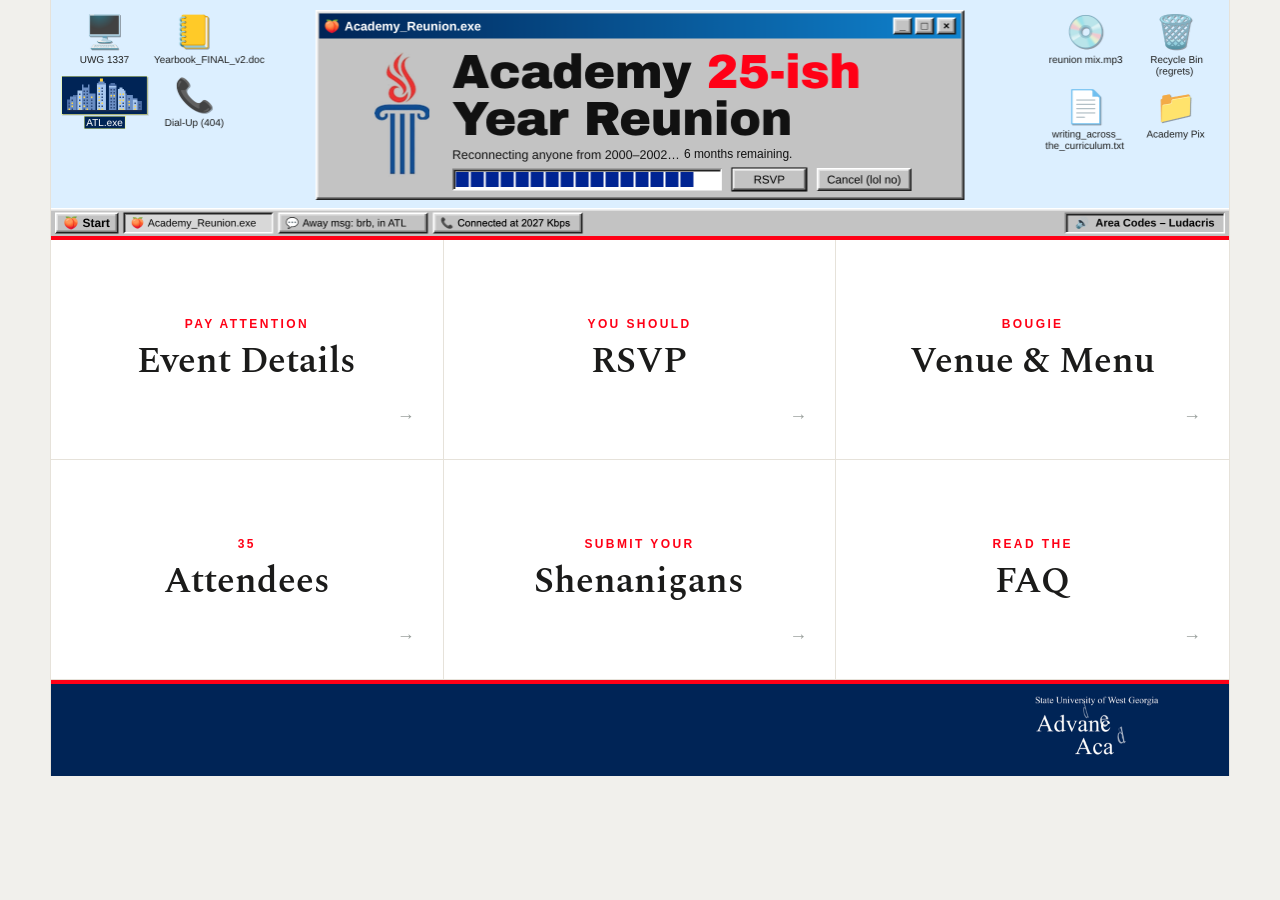
==== commit d6d05d32: "Attendees: first real people and then/now photo swap Adds Kristen Turner and Laura Maughan with crop" ====
--- a/index.html
+++ b/index.html
@@ -12,7 +12,7 @@
   <link rel="preconnect" href="https://fonts.googleapis.com">
   <link rel="preconnect" href="https://fonts.gstatic.com" crossorigin>
   <link href="https://fonts.googleapis.com/css2?family=Spectral:wght@500;600;700&display=swap" rel="stylesheet">
-  <link rel="stylesheet" href="styles.css?v=37">
+  <link rel="stylesheet" href="styles.css?v=38">
 </head>
 <body>
 <div class="site">
@@ -184,9 +184,11 @@
       <!-- 04 ATTENDEES -->
       <section class="panel" id="attendees">
         <h2 class="ptitle serif">Attendees</h2>
+        <!-- Each person: a "then" photo, plus an optional "now" photo that swaps in on hover (or tap on phones).
+             To add a now photo: <img class="now" src="assets/attendees/NAME-now.jpg" alt="NAME today"> inside .avatar -->
         <div class="people">
-            <div class="person"><img src="assets/avatar.svg" alt=""><div class="name">First Lastname</div><div class="role">Lorem ipsum dolor</div></div>
-            <div class="person"><img src="assets/avatar.svg" alt=""><div class="name">First Lastname</div><div class="role">Lorem ipsum dolor</div></div>
+            <div class="person"><div class="avatar"><img class="then" src="assets/attendees/kristen-turner-then.jpg" alt="Kristen Turner, then"></div><div class="name">Kristen Turner</div><div class="role">San Francisco</div></div>
+            <div class="person"><div class="avatar"><img class="then" src="assets/attendees/laura-maughan-then.jpg" alt="Laura Maughan, then"></div><div class="name">Laura Maughan</div><div class="role">Virginia</div></div>
             <div class="person"><img src="assets/avatar.svg" alt=""><div class="name">First Lastname</div><div class="role">Lorem ipsum dolor</div></div>
             <div class="person"><img src="assets/avatar.svg" alt=""><div class="name">First Lastname</div><div class="role">Lorem ipsum dolor</div></div>
             <div class="person"><img src="assets/avatar.svg" alt=""><div class="name">First Lastname</div><div class="role">Lorem ipsum dolor</div></div>
@@ -316,6 +318,6 @@
   <div class="np-bar"><span>🔊 Area Codes – Ludacris</span><button class="np-close" type="button" aria-label="Stop and close">×</button></div>
   <div class="np-video"></div>
 </div>
-<script src="script.js?v=19"></script>
+<script src="script.js?v=20"></script>
 </body>
 </html>
--- a/styles.css
+++ b/styles.css
@@ -168,6 +168,13 @@
 .people { display: grid; grid-template-columns: repeat(4, 1fr); gap: 26px 16px; }
 .person { text-align: center; }
 .person img { width: 140px; height: 140px; border-radius: 50%; object-fit: cover; margin: 0 auto 10px; }
+/* Then/now avatars: the "now" photo fades in on hover, or on tap (.show-now) on phones */
+.avatar { position: relative; width: 140px; height: 140px; margin: 0 auto 10px; }
+.avatar img { position: absolute; inset: 0; margin: 0; transition: opacity .25s ease; }
+.avatar .now { opacity: 0; }
+.avatar:has(.now) { cursor: pointer; }
+@media (hover: hover) { .person:hover .avatar .now { opacity: 1; } }
+.person.show-now .avatar .now { opacity: 1; }
 .name { font-weight: 600; font-size: 16px; }
 .role { color: var(--muted); font-size: 14px; line-height: 1.35; }
 
@@ -244,6 +251,7 @@
   .people { grid-template-columns: repeat(2, 1fr); }
   .memories { columns: 1; }
   .person img { width: 112px; height: 112px; }
+  .avatar { width: 112px; height: 112px; }
   .steps { grid-template-columns: repeat(2, 1fr); }
   .gallery { grid-template-columns: repeat(2, 1fr); gap: 12px; }
   .wide-photo { aspect-ratio: 3 / 2; }
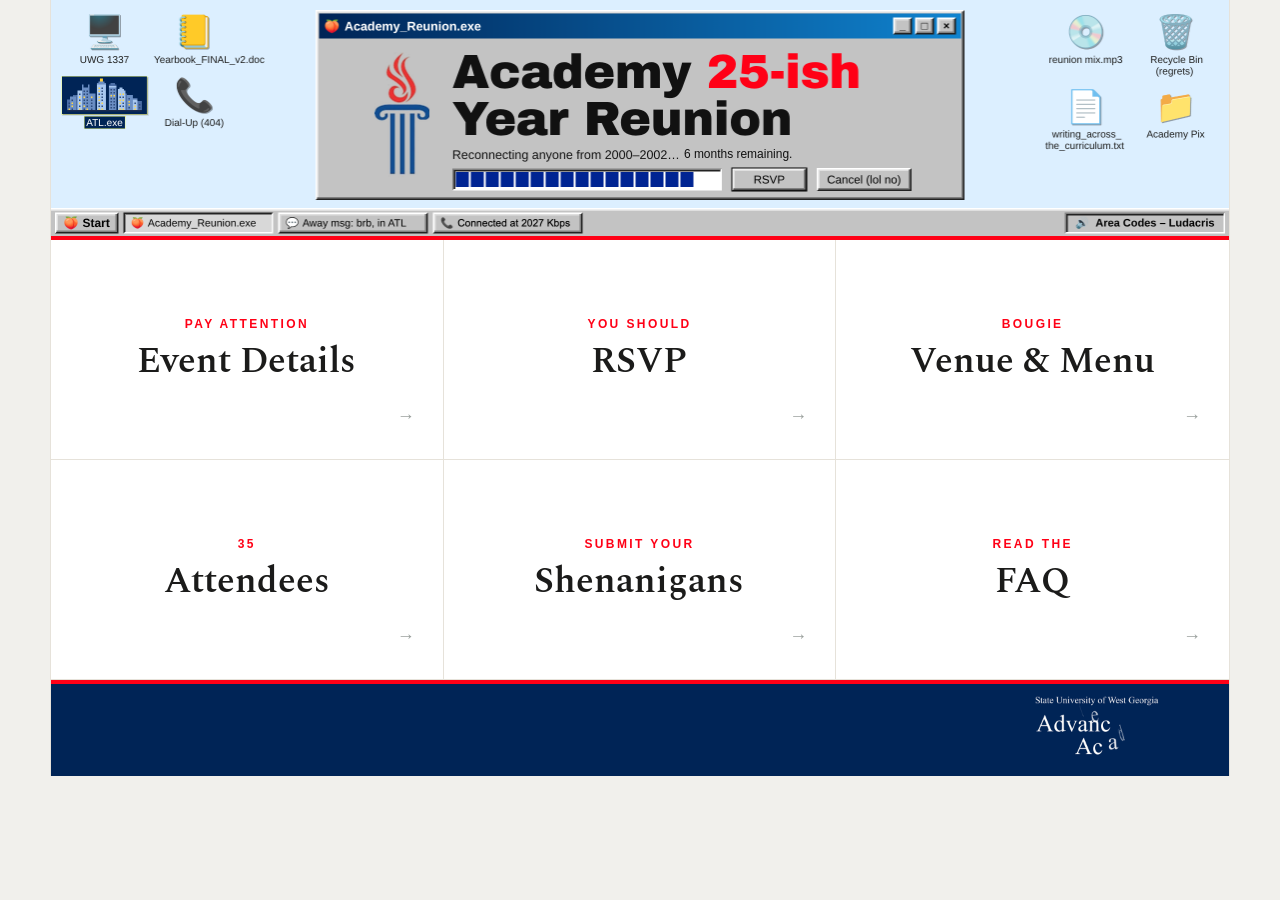
==== commit 15fefe18: "Tagline shimmer, RSVP volunteer question, Kristen's now photo - Event Details: chrome shimmer on the" ====
--- a/index.html
+++ b/index.html
@@ -12,7 +12,7 @@
   <link rel="preconnect" href="https://fonts.googleapis.com">
   <link rel="preconnect" href="https://fonts.gstatic.com" crossorigin>
   <link href="https://fonts.googleapis.com/css2?family=Spectral:wght@500;600;700&display=swap" rel="stylesheet">
-  <link rel="stylesheet" href="styles.css?v=38">
+  <link rel="stylesheet" href="styles.css?v=43">
 </head>
 <body>
 <div class="site">
@@ -54,7 +54,7 @@
       <!-- 01 EVENT DETAILS -->
       <section class="panel" id="details">
         <h2 class="ptitle serif">Event Details</h2>
-        <p class="intro">Skyline views | Reserved rooftop lounge | Food and drinks included</p>
+        <p class="intro shimmer">Skyline views | Reserved rooftop lounge | Food and drinks included</p>
         <div class="two">
           <div class="card has-icon">
             <svg class="card-icon" viewBox="0 0 24 24" aria-hidden="true"><rect x="3.5" y="5" width="17" height="15.5" rx="2"/><path d="M3.5 9.5h17M8 3v4M16 3v4"/></svg>
@@ -71,7 +71,7 @@
             </div>
           </div>
         </div>
-        <h2 class="ptitle serif menu-title">Sunday family-friendly event</h2>
+        <h2 class="ptitle serif menu-title">Separate family-friendly event</h2>
         <p class="menu-sub">Optional. Bring your plus-ones, your babies, your children, your cousins, your pets, etc.</p>
         <div class="two">
           <div class="card has-icon">
@@ -119,10 +119,15 @@
             </label>
           </fieldset>
           <label>Where do you live now?
+            <span class="field-note">This will display on the Attendees page.</span>
             <input name="location" autocomplete="address-level2" placeholder="City, State or Country">
-            <span class="field-note">This will display on the Attendees page.</span>
           </label>
-          <label>Anything we should know?<textarea name="notes" rows="4"></textarea></label>
+          <fieldset>
+            <legend>Are you interested in volunteering to help?
+              <span class="field-note">We have a list of possible tasks that we’ll email out to volunteers in February.</span></legend>
+            <label class="inline"><input type="radio" name="volunteer" value="yes"> Yes</label>
+            <label class="inline"><input type="radio" name="volunteer" value="no"> No</label>
+          </fieldset>
           <label>Share a memory or shenanigan<textarea name="memory" rows="4"></textarea></label>
           <input type="text" name="_gotcha" class="hp" tabindex="-1" autocomplete="off" aria-hidden="true">
           <button class="sbtn" type="submit">Send RSVP</button>
@@ -187,7 +192,7 @@
         <!-- Each person: a "then" photo, plus an optional "now" photo that swaps in on hover (or tap on phones).
              To add a now photo: <img class="now" src="assets/attendees/NAME-now.jpg" alt="NAME today"> inside .avatar -->
         <div class="people">
-            <div class="person"><div class="avatar"><img class="then" src="assets/attendees/kristen-turner-then.jpg" alt="Kristen Turner, then"></div><div class="name">Kristen Turner</div><div class="role">San Francisco</div></div>
+            <div class="person"><div class="avatar"><img class="then" src="assets/attendees/kristen-turner-then.jpg" alt="Kristen Turner, then"><img class="now" src="assets/attendees/kristen-turner-now.jpg" alt="Kristen Turner, now" style="object-position: 50% 35%"></div><div class="name">Kristen Turner</div><div class="role">San Francisco</div></div>
             <div class="person"><div class="avatar"><img class="then" src="assets/attendees/laura-maughan-then.jpg" alt="Laura Maughan, then"></div><div class="name">Laura Maughan</div><div class="role">Virginia</div></div>
             <div class="person"><img src="assets/avatar.svg" alt=""><div class="name">First Lastname</div><div class="role">Lorem ipsum dolor</div></div>
             <div class="person"><img src="assets/avatar.svg" alt=""><div class="name">First Lastname</div><div class="role">Lorem ipsum dolor</div></div>
--- a/styles.css
+++ b/styles.css
@@ -87,6 +87,15 @@
 .wrap { padding: 56px 64px 40px; }
 .ptitle { font-size: 44px; font-weight: 700; line-height: 1.1; margin-bottom: 36px; }
 .menu-title { font-size: 34px; margin: 44px 0 8px; padding-top: 44px; border-top: 1px solid var(--line); }
+/* Event Details tagline: chrome WordArt-style shimmer that sweeps slowly left to right */
+.intro.shimmer { /* beats .intro's plain text colour */
+  font: 700 19px var(--sans); letter-spacing: .01em;
+  background: linear-gradient(100deg, #1d3fa8 0%, #5f9bff 20%, #c9d6ee 30%, #ff0016 45%, #1d3fa8 60%, #5f9bff 80%, #c9d6ee 90%, #ff0016 100%);
+  background-size: 300% 100%; -webkit-background-clip: text; background-clip: text; color: transparent;
+  animation: shimmer 14s linear infinite;
+}
+@keyframes shimmer { from { background-position: 300% 0; } to { background-position: 0 0; } }
+@media (prefers-reduced-motion: reduce) { .intro.shimmer { animation: none; } }
 .menu-sub { color: var(--body); margin-bottom: 24px; } /* same size as .intro */
 .menu-title + .day, .menu-title + .two { margin-top: 24px; }
 .h3 { font-family: var(--serif); font-size: 22px; font-weight: 600; margin-bottom: 14px; color: var(--ink); }
@@ -169,11 +178,11 @@
 .person { text-align: center; }
 .person img { width: 140px; height: 140px; border-radius: 50%; object-fit: cover; margin: 0 auto 10px; }
 /* Then/now avatars: the "now" photo fades in on hover, or on tap (.show-now) on phones */
-.avatar { position: relative; width: 140px; height: 140px; margin: 0 auto 10px; }
+.avatar { position: relative; width: 140px; height: 140px; margin: 0 auto 10px; border-radius: 50%; } /* round, so the hover area is the circle itself */
 .avatar img { position: absolute; inset: 0; margin: 0; transition: opacity .25s ease; }
 .avatar .now { opacity: 0; }
 .avatar:has(.now) { cursor: pointer; }
-@media (hover: hover) { .person:hover .avatar .now { opacity: 1; } }
+@media (hover: hover) { .avatar:hover .now { opacity: 1; } } /* only when the pointer is inside the circle */
 .person.show-now .avatar .now { opacity: 1; }
 .name { font-weight: 600; font-size: 16px; }
 .role { color: var(--muted); font-size: 14px; line-height: 1.35; }
@@ -200,7 +209,7 @@
 .ticket-note { max-width: 760px; margin: 0 0 20px; color: var(--body); border-left: 4px solid var(--accent); }
 .ticket-note a { color: var(--accent); font-weight: 600; }
 .ticket-note .fine-note { display: inline-block; margin-top: 6px; color: var(--muted); font-size: 13px; font-style: italic; }
-.rsvp-form { display: grid; gap: 18px; max-width: 760px; }
+.rsvp-form { display: grid; gap: 30px; max-width: 760px; }
 .rsvp-form label { display: grid; gap: 6px; font-weight: 600; font-size: 14px; color: var(--ink); }
 .rsvp-form input:not([type="radio"]), .rsvp-form select, .rsvp-form textarea {
   width: 100%; padding: 10px 12px; border: 1px solid var(--line); border-radius: 6px; background: var(--soft); font: 400 15px var(--sans); color: var(--ink);
@@ -212,6 +221,7 @@
 .rsvp-form .nights { display: flex; align-items: center; gap: 10px; font-weight: 400; }
 .rsvp-form .nights select { width: auto; min-width: 80px; }
 .rsvp-form .field-note { font-weight: 400; font-size: 13px; color: var(--muted); }
+legend .field-note { display: block; margin-top: 2px; }
 .rsvp-form label.inline { display: inline-flex; align-items: center; gap: 8px; font-weight: 400; }
 .sbtn { justify-self: start; background: var(--accent); color: #fff; border: 0; border-radius: 4px; padding: 12px 22px; font: 600 15px var(--sans); cursor: pointer; }
 .sbtn:hover { filter: brightness(.95); }
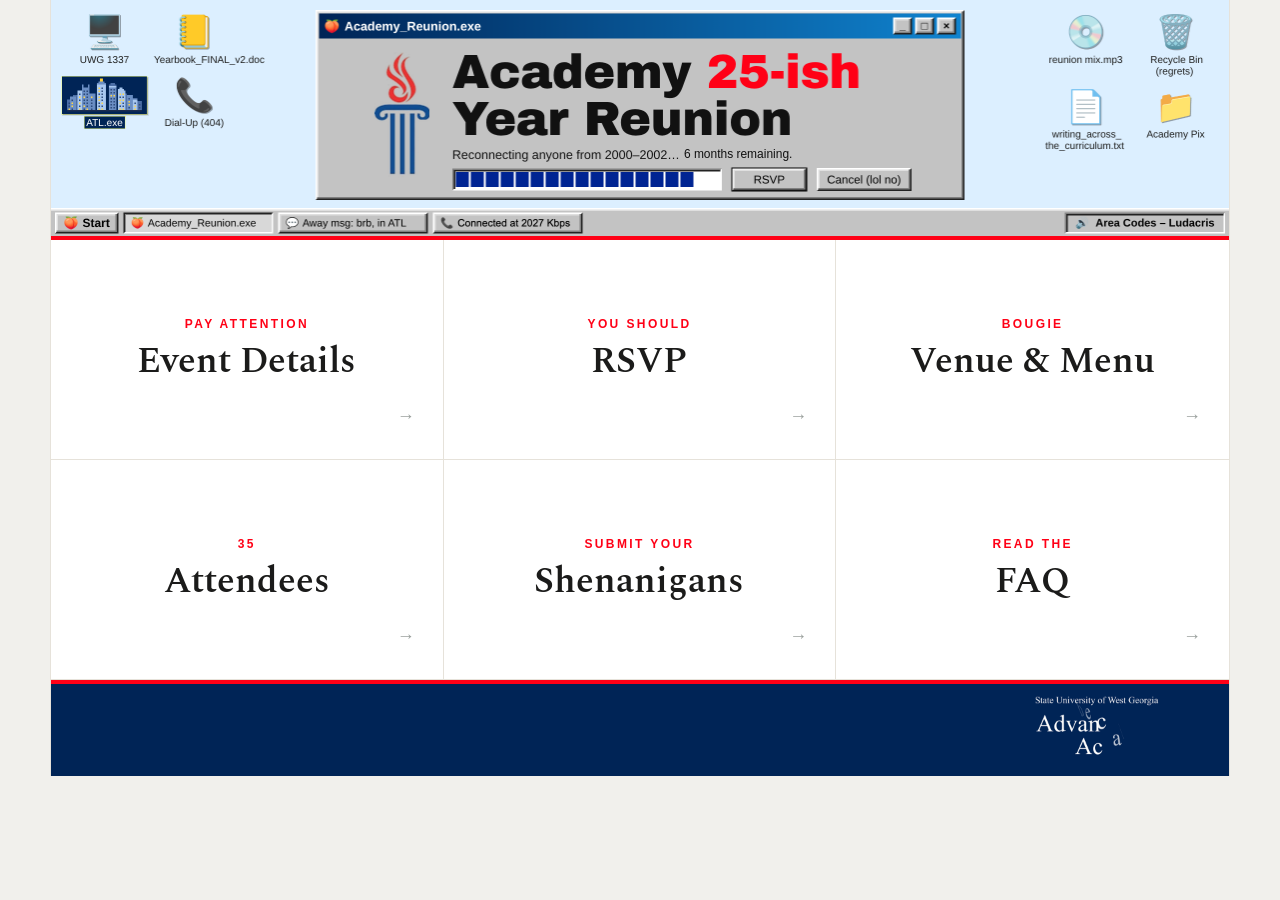
==== commit a13bef32: "RSVP "Anything else to add?" box; FAQ family event wording Co-Authored-By: Claude Opus 5.5 (1M conte" ====
--- a/index.html
+++ b/index.html
@@ -129,6 +129,10 @@
             <label class="inline"><input type="radio" name="volunteer" value="no"> No</label>
           </fieldset>
           <label>Share a memory or shenanigan<textarea name="memory" rows="4"></textarea></label>
+          <label>Anything else to add?
+            <span class="field-note">Don’t have Venmo? Let us know here and Kristen will email you.</span>
+            <textarea name="notes" rows="3"></textarea>
+          </label>
           <input type="text" name="_gotcha" class="hp" tabindex="-1" autocomplete="off" aria-hidden="true">
           <button class="sbtn" type="submit">Send RSVP</button>
           <p class="form-status" role="status" aria-live="polite"></p>
@@ -295,7 +299,7 @@
           </div>
           <div class="qa">
             <p class="q serif">Can I bring my significant other, friends or family members to the main event?</p>
-            <p class="a">No. They can stay at the hotel with you, but they’re not invited to the rooftop event. First of all, that’s our deal with the venue rental. Second, we want to drink and hang with <em>you</em>. Third, there’s an <a href="#details">optional family-friendly event</a> the next day.</p>
+            <p class="a">No. They can stay at the hotel with you, but they’re not invited to the rooftop event. First of all, that’s our deal with the venue rental. Second, we want to drink and hang with <em>you</em>. Third, there’s an <a href="#details">optional family-friendly event</a>.</p>
           </div>
           <div class="qa">
             <p class="q serif">Is this event organized by or affiliated with West Georgia or Alumni Services?</p>
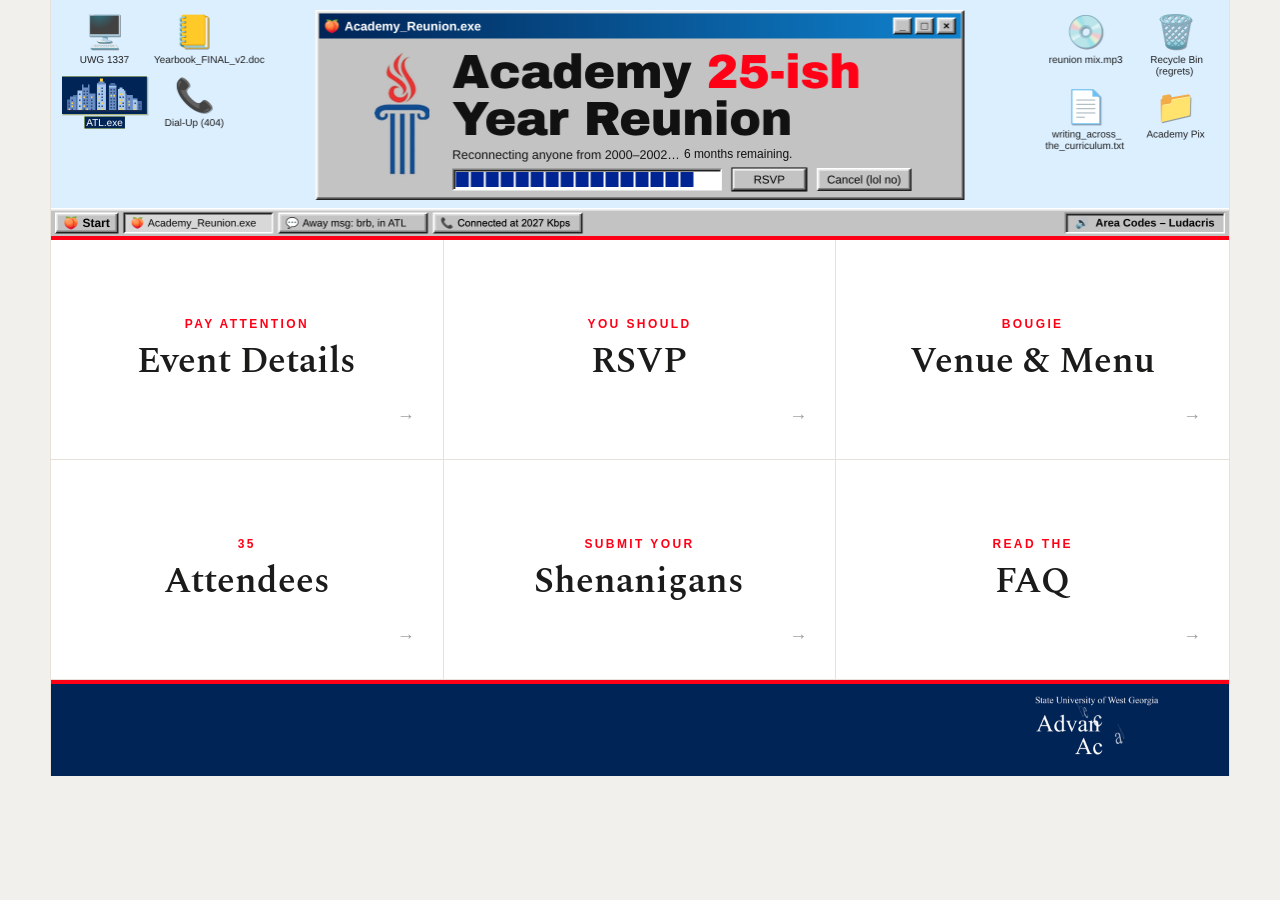
==== commit 9c0094ec: "Attendees: Kristin Riall and Tricia Steele; Kristin's Shenanigans memory Co-Authored-By: Claude Opus" ====
--- a/index.html
+++ b/index.html
@@ -198,8 +198,8 @@
         <div class="people">
             <div class="person"><div class="avatar"><img class="then" src="assets/attendees/kristen-turner-then.jpg" alt="Kristen Turner, then"><img class="now" src="assets/attendees/kristen-turner-now.jpg" alt="Kristen Turner, now" style="object-position: 50% 35%"></div><div class="name">Kristen Turner</div><div class="role">San Francisco</div></div>
             <div class="person"><div class="avatar"><img class="then" src="assets/attendees/laura-maughan-then.jpg" alt="Laura Maughan, then"></div><div class="name">Laura Maughan</div><div class="role">Virginia</div></div>
-            <div class="person"><img src="assets/avatar.svg" alt=""><div class="name">First Lastname</div><div class="role">Lorem ipsum dolor</div></div>
-            <div class="person"><img src="assets/avatar.svg" alt=""><div class="name">First Lastname</div><div class="role">Lorem ipsum dolor</div></div>
+            <div class="person"><div class="avatar"><img class="then" src="assets/attendees/kristin-riall-then.jpg" alt="Kristin Riall, then"></div><div class="name">Kristin Riall</div><div class="role">Anchorage, AK</div></div>
+            <div class="person"><img src="assets/avatar.svg" alt=""><div class="name">Tricia Steele</div><div class="role">Remote mountain in Georgia</div></div>
             <div class="person"><img src="assets/avatar.svg" alt=""><div class="name">First Lastname</div><div class="role">Lorem ipsum dolor</div></div>
             <div class="person"><img src="assets/avatar.svg" alt=""><div class="name">First Lastname</div><div class="role">Lorem ipsum dolor</div></div>
             <div class="person"><img src="assets/avatar.svg" alt=""><div class="name">First Lastname</div><div class="role">Lorem ipsum dolor</div></div>
@@ -247,9 +247,10 @@
             <figcaption>Kristen Turner</figcaption>
           </figure>
           <figure class="memory card">
-            <img src="assets/placeholder.svg" alt="Placeholder photo">
-            <blockquote>Lorem ipsum dolor sit amet, consectetur adipiscing elit. Sed do eiusmod tempor incididunt.</blockquote>
-            <figcaption>First Lastname</figcaption>
+            <blockquote>
+              <p>The hair dye, and especially when everyone else in Dr. Briley’s class spray dyed their hair bright colors to celebrate his departure.</p>
+            </blockquote>
+            <figcaption>Kristin Riall</figcaption>
           </figure>
           <figure class="memory card">
             <img src="assets/placeholder.svg" alt="Placeholder photo">
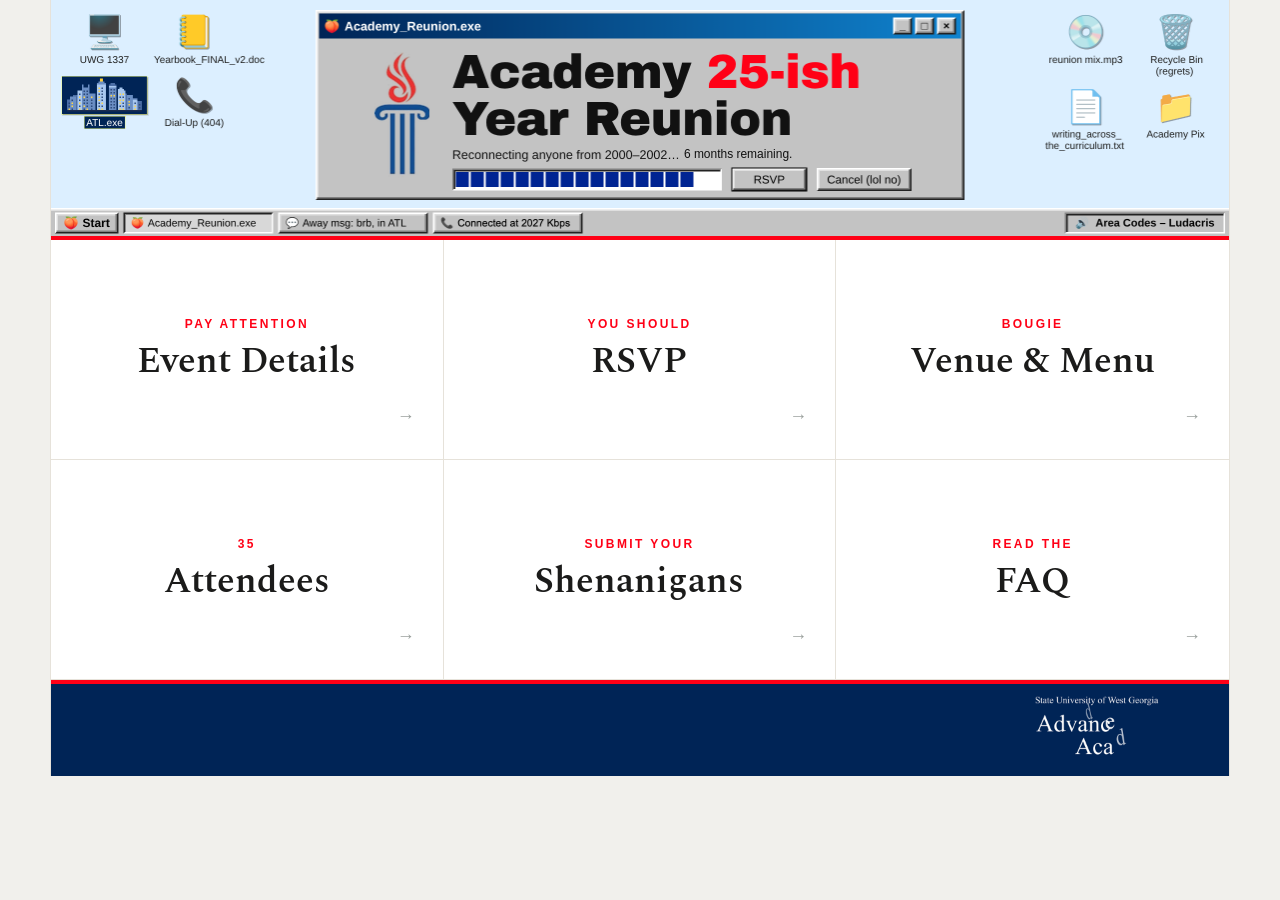
==== commit e7c9b354: "Shenanigans: drop placeholder memories; 'expired' meat slices Co-Authored-By: Claude Opus 5.5 (1M co" ====
--- a/index.html
+++ b/index.html
@@ -242,7 +242,7 @@
           <figure class="memory card">
             <blockquote>
               <p>One morning the RAs woke up to circular slices of processed turkey and bologna all over the lawn outside of Gunn Hall.</p>
-              <p>Someone got in trouble for it. I don’t remember who. But me and my roommate Jessica Bergen did it. We threw two packages of meat slices out our window one night. Tossed ’em like frisbees.</p>
+              <p>Someone got in trouble for it. I don’t remember who. But me and my roommate Jessica Bergen did it. We threw two packages of expired meat slices out our window one night. Tossed ’em like frisbees.</p>
             </blockquote>
             <figcaption>Kristen Turner</figcaption>
           </figure>
@@ -251,16 +251,6 @@
               <p>The hair dye, and especially when everyone else in Dr. Briley’s class spray dyed their hair bright colors to celebrate his departure.</p>
             </blockquote>
             <figcaption>Kristin Riall</figcaption>
-          </figure>
-          <figure class="memory card">
-            <img src="assets/placeholder.svg" alt="Placeholder photo">
-            <blockquote>Ut enim ad minim veniam, quis nostrud exercitation ullamco laboris.</blockquote>
-            <figcaption>First Lastname</figcaption>
-          </figure>
-          <figure class="memory card">
-            <img src="assets/placeholder.svg" alt="Placeholder photo">
-            <blockquote>Duis aute irure dolor in reprehenderit in voluptate velit esse cillum dolore.</blockquote>
-            <figcaption>First Lastname</figcaption>
           </figure>
         </div>
       </section>
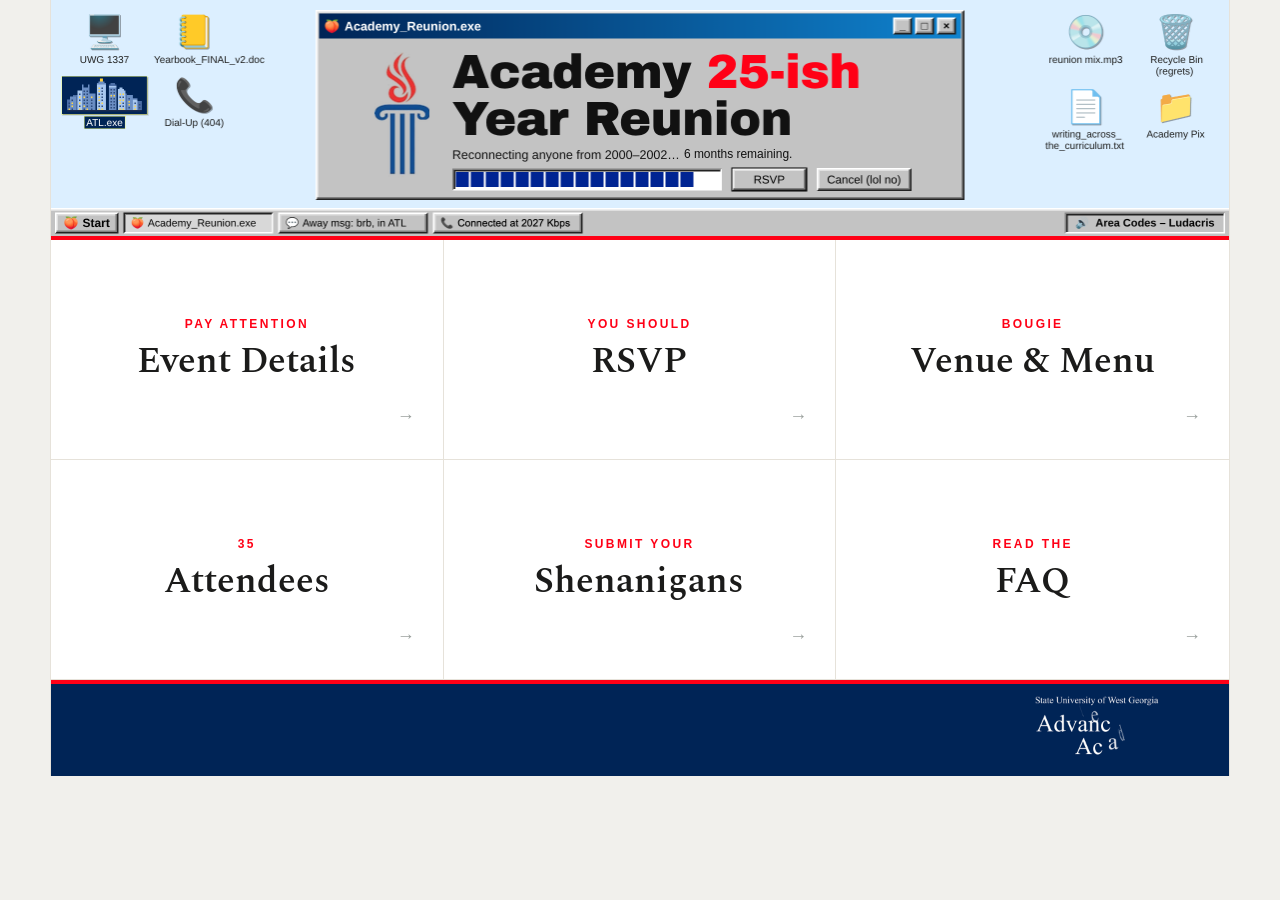
==== commit 679f1e29: "Attendees: Courtney (Bove) Rosenthal with now photo Co-Authored-By: Claude Opus 5.5 (1M context) <no" ====
--- a/index.html
+++ b/index.html
@@ -200,7 +200,7 @@
             <div class="person"><div class="avatar"><img class="then" src="assets/attendees/laura-maughan-then.jpg" alt="Laura Maughan, then"></div><div class="name">Laura Maughan</div><div class="role">Virginia</div></div>
             <div class="person"><div class="avatar"><img class="then" src="assets/attendees/kristin-riall-then.jpg" alt="Kristin Riall, then"></div><div class="name">Kristin Riall</div><div class="role">Anchorage, AK</div></div>
             <div class="person"><img src="assets/avatar.svg" alt=""><div class="name">Tricia Steele</div><div class="role">Remote mountain in Georgia</div></div>
-            <div class="person"><img src="assets/avatar.svg" alt=""><div class="name">First Lastname</div><div class="role">Lorem ipsum dolor</div></div>
+            <div class="person"><div class="avatar"><img class="then" src="assets/attendees/courtney-rosenthal-now.jpg" alt="Courtney (Bove) Rosenthal, now"></div><div class="name">Courtney (Bove) Rosenthal</div><div class="role">Marietta</div></div>
             <div class="person"><img src="assets/avatar.svg" alt=""><div class="name">First Lastname</div><div class="role">Lorem ipsum dolor</div></div>
             <div class="person"><img src="assets/avatar.svg" alt=""><div class="name">First Lastname</div><div class="role">Lorem ipsum dolor</div></div>
             <div class="person"><img src="assets/avatar.svg" alt=""><div class="name">First Lastname</div><div class="role">Lorem ipsum dolor</div></div>
